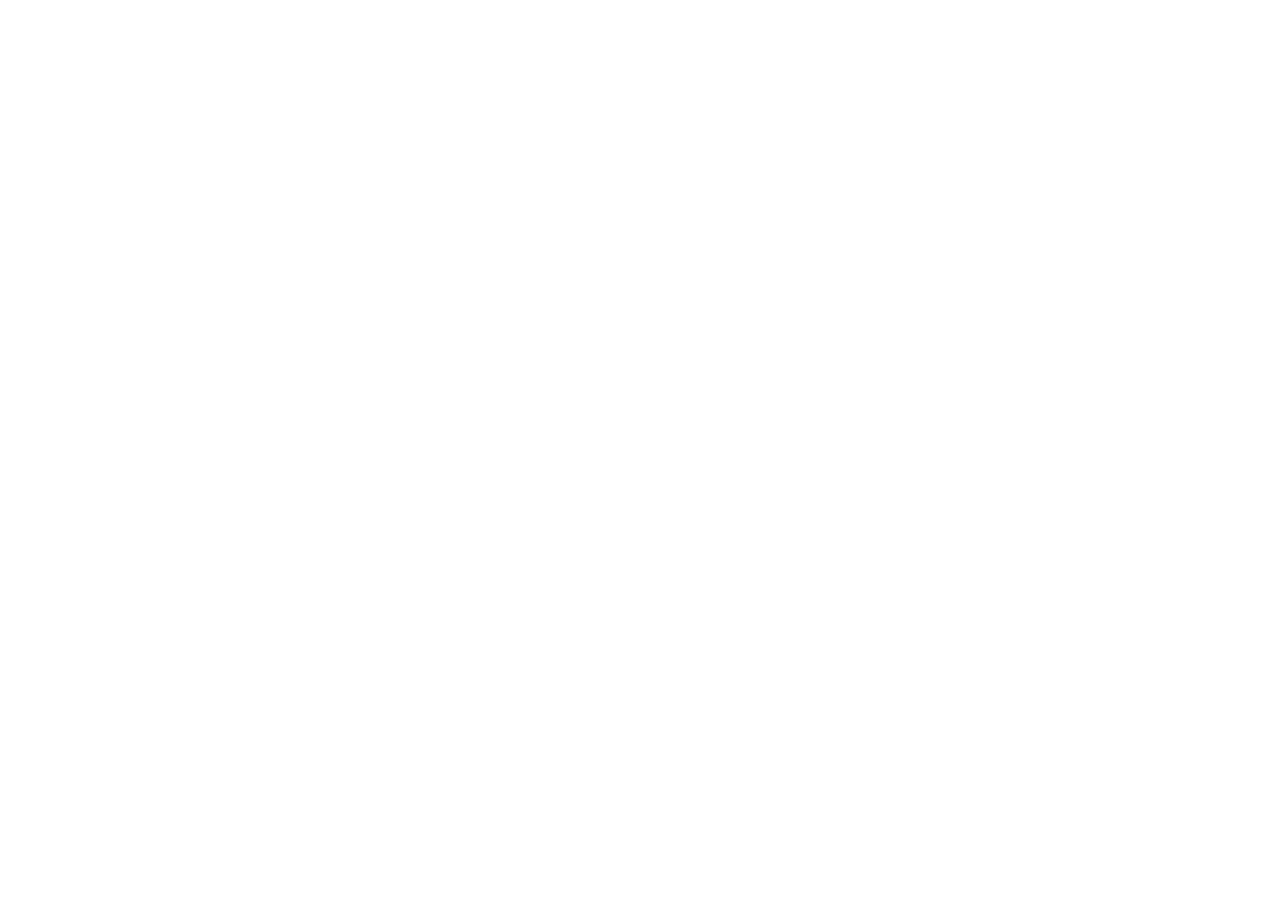
==== contato.html @ 46b62472 "aula dev_web 05/03/2024" ====
<!DOCTYPE html>
<html lang="en">
<head>
    <meta charset="UTF-8">
    <meta name="viewport" content="width=device-width, initial-scale=1.0">
    <title>Contatos</title>
</head>
<body>
    
</body>
</html>
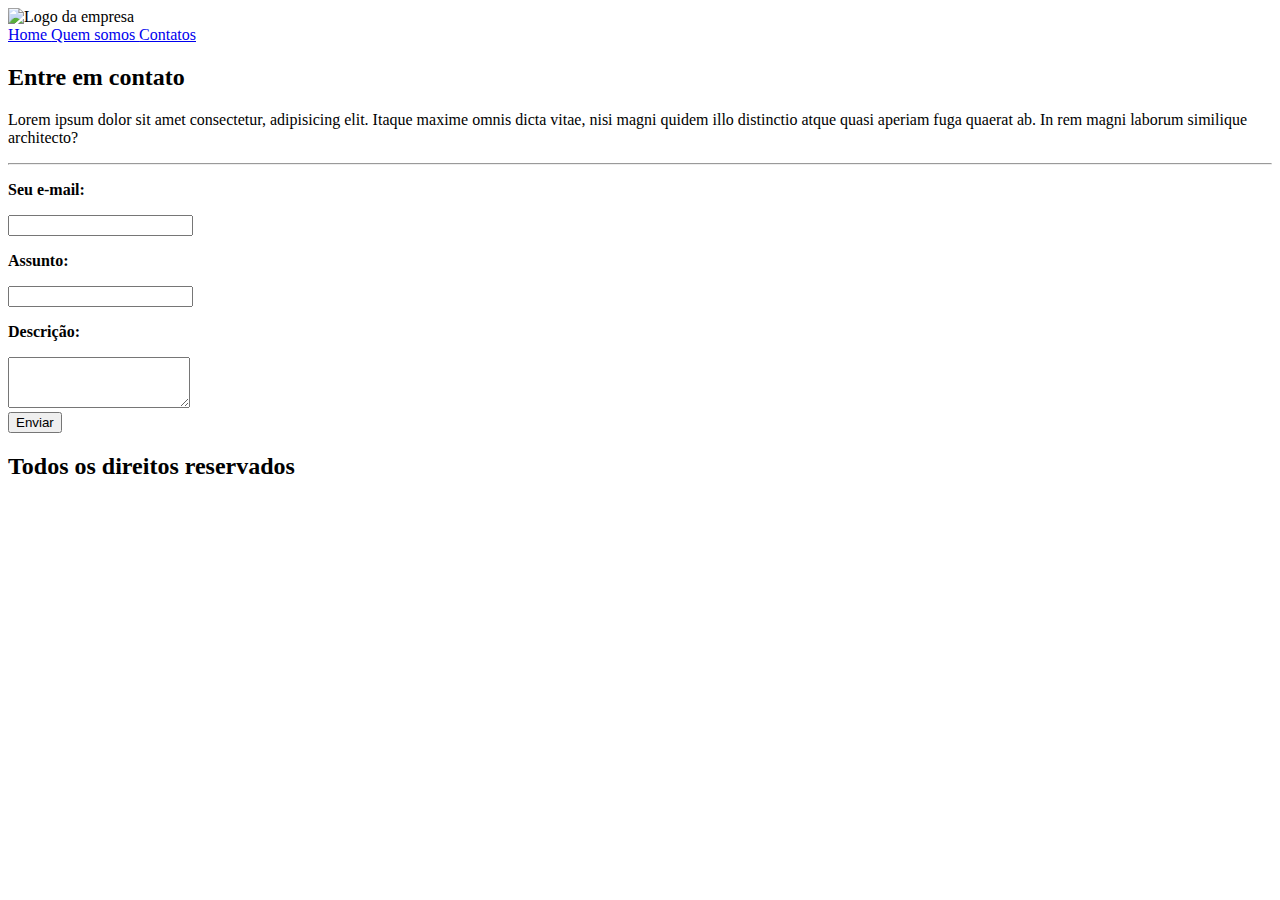
==== commit 085e08e2: "Add files via upload" ====
--- a/contato.html
+++ b/contato.html
@@ -1,11 +1,56 @@
 <!DOCTYPE html>
-<html lang="en">
+<html lang="pt-br">
+
 <head>
     <meta charset="UTF-8">
     <meta name="viewport" content="width=device-width, initial-scale=1.0">
     <title>Contatos</title>
+    <link rel="stylesheet" href="./src/css/styles-contatos.css">
+    <link rel="shortcut icon" href="./src/css/imagens/Captura de tela_20240229_113233.ico" type="image/x-icon">
 </head>
+
 <body>
-    
+    <div class="cabecalho">
+        <img class="logo" src="./src/css/imagens/logo.png" alt="Logo da empresa">
+        <div class="link">
+            <a href="./index.html">
+                Home
+            </a>
+            <a href="./quem-somos.html">
+                Quem somos
+            </a>
+            <a href="./contato.html">
+                Contatos
+            </a>
+        </div>
+    </div>
+    <div class="corpo">
+        <h2 class="texto-contato">
+            Entre em contato
+        </h2>
+        <p class="paragrafo">
+            Lorem ipsum dolor sit amet consectetur, adipisicing elit. Itaque maxime omnis dicta vitae, nisi magni quidem
+            illo distinctio atque quasi aperiam fuga quaerat ab. In rem magni laborum similique architecto?
+        </p>
+        <hr>
+    </div>
+    <div class="formulario">
+        <p class="email"><b>Seu e-mail:</b></p>
+        <input type="email">
+
+        <p class="assunto"><b>Assunto:</b></p>
+        <input type="assunto">
+
+        <p class="descricao"><b>Descrição:</b></p>
+        <textarea name="descricao" id="" cols="20" rows="3"></textarea>
+        <br>
+        <input type="submit" name="enviar" value="Enviar">
+    </div>
+    <div class="rodape">
+        <h2>
+            Todos os direitos reservados
+        </h2>
+    </div>
 </body>
+
 </html>